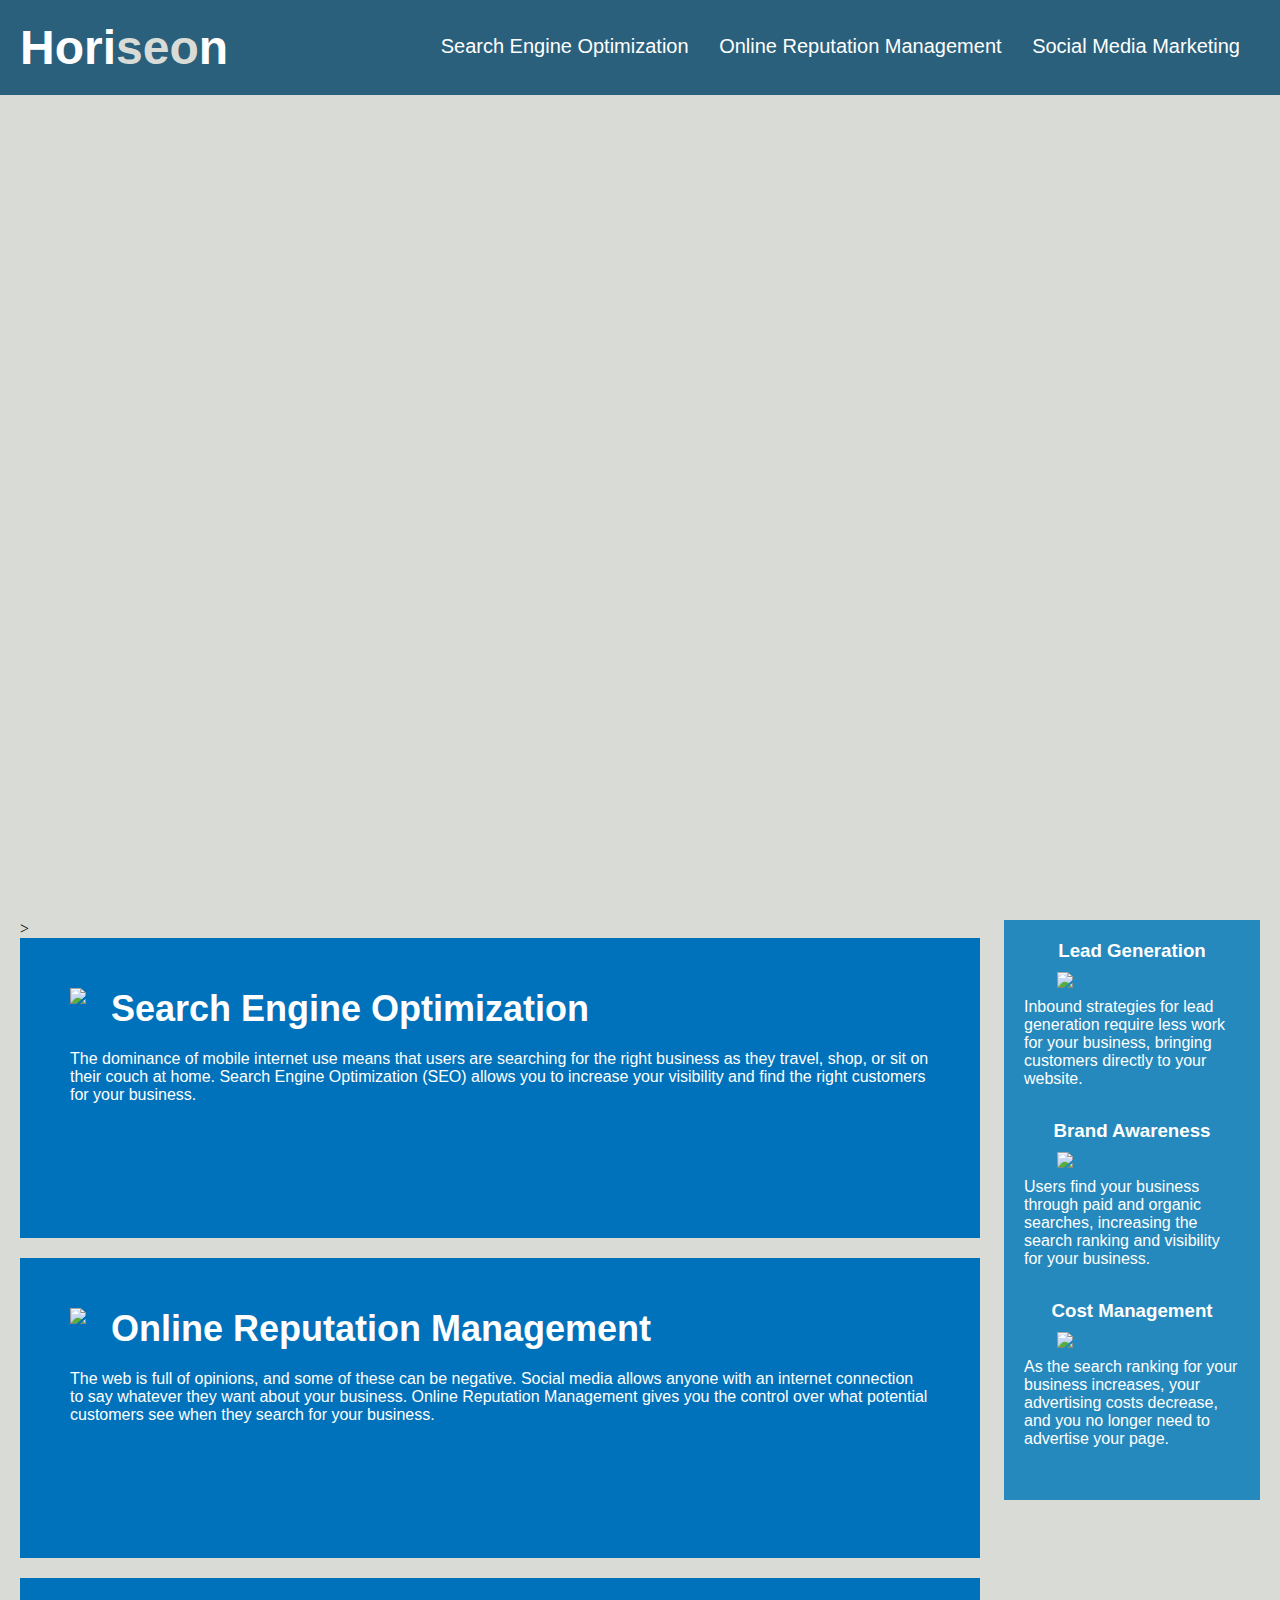
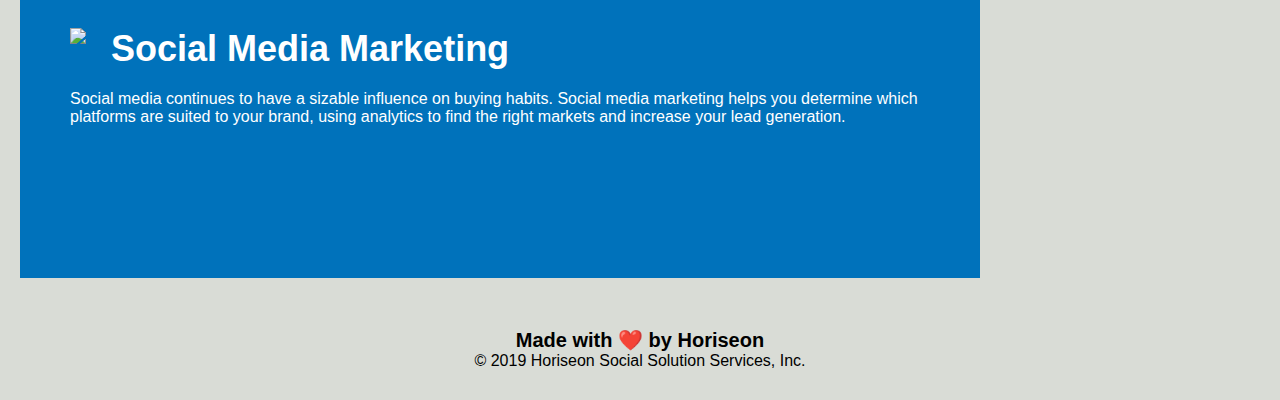
==== index.html @ 7547fcc3 "moved index to root directory, fix the Css link code" ====
<!DOCTYPE html>
<html lang="en-us">

<head>
    <meta charset="UTF-8" />
    <link rel="stylesheet" href="./Homework/Develop/assets/css/style.css">
    <title>website</title>
</head>

<body>
    <div class="header">
        <h1>Hori<span class="seo">seo</span>n</h1>
        <div>
            <ul>
                <li>
                    <a href="#search-engine-optimization">Search Engine Optimization</a>
                </li>
                <li>
                    <a href="#online-reputation-management">Online Reputation Management</a>
                </li>
                <li>
                    <a href="#social-media-marketing">Social Media Marketing</a>
                </li>
            </ul>
        </div>
    </div>
    <div class="hero"></div>
    <div class="content">
        <!--adding div id='search-engine-optimization' Ensure scroll to correct information whenever click at Search Engine Optimization-->>
        <div id='search-engine-optimization'class="search-engine-optimization">
            <img src="./assets/images/search-engine-optimization.jpg" class="float-left" />
            <h2>Search Engine Optimization</h2>
            <p>
                The dominance of mobile internet use means that users are searching for the right business as they travel, shop, or sit on their couch at home. Search Engine Optimization (SEO) allows you to increase your visibility and find the right customers for your business.
            </p>
        </div>
        <div id="online-reputation-management" class="online-reputation-management">
            <img src="./assets/images/online-reputation-management.jpg" class="float-right" />
            <h2>Online Reputation Management</h2>
            <p>
                The web is full of opinions, and some of these can be negative. Social media allows anyone with an internet connection to say whatever they want about your business. Online Reputation Management gives you the control over what potential customers see when they search for your business.
            </p>
        </div>
        <div id="social-media-marketing" class="social-media-marketing">
            <img src="./assets/images/social-media-marketing.jpg" class="float-left" />
            <h2>Social Media Marketing</h2>
            <p>
                Social media continues to have a sizable influence on buying habits. Social media marketing helps you determine which platforms are suited to your brand, using analytics to find the right markets and increase your lead generation.
            </p>
        </div>
    </div>
    <div class="benefits">
        <div class="benefit-lead">
            <h3>Lead Generation</h3>
            <img src="./assets/images/lead-generation.png" />
            <p>
                Inbound strategies for lead generation require less work for your business, bringing customers directly to your website.
            </p>
        </div>
        <div class="benefit-brand">
            <h3>Brand Awareness</h3>
            <img src="./assets/images/brand-awareness.png" />
            <p>
                Users find your business through paid and organic searches, increasing the search ranking and visibility for your business.
            </p>
        </div>
        <div class="benefit-cost">
            <h3>Cost Management</h3>
            <img src="./assets/images/cost-management.png"></img>
            <p>
                As the search ranking for your business increases, your advertising costs decrease, and you no longer need to advertise your page.
            </p>
        </div>
    </div>
    <div class="footer">
        <h2>Made with ❤️️ by Horiseon</h2>
        <p>
            &copy; 2019 Horiseon Social Solution Services, Inc.
        </p>
    </div>
</body>

</html>
---- Homework/Develop/assets/css/style.css ----
/* Entire setting */
* {
    box-sizing: border-box;
    padding: 0;
    margin: 0;
}


/* body background */
body {
    background-color: #d9dcd6;
}


/* class header setting */
.header {
    padding: 20px;
    font-family: 'Trebuchet MS', 'Lucida Sans Unicode', 'Lucida Grande', 'Lucida Sans', Arial, sans-serif;
    background-color: #2a607c;
    color: #ffffff;
}


/* h1 tag font setting */
.header h1 {
    display: inline-block;
    font-size: 48px;
}


/* h1 tag "seo" 3 letter color chage */
.header h1 .seo {
    color: #d9dcd6;
}


/* header div style & positioning  */
.header div {
    padding-top: 15px;
    margin-right: 20px;
    float: right;
    font-family: 'Gill Sans', 'Gill Sans MT', Calibri, 'Trebuchet MS', sans-serif;
    font-size: 20px;
}


/* header ul setting  */
.header div ul {
    list-style-type: none;
}

.header div ul li {
    display: inline-block;
    margin-left: 25px;
}


/* link of each elements setting */
a {
    color: #ffffff;
    text-decoration: none;
}


/* paragraph font */
p {
    font-size: 16px;
}


/* image of meeting setting  */
.hero {
    height: 800px;
    width: 100%;
    margin-bottom: 25px;
    background-image: url("../images/digital-marketing-meeting.jpg");
    background-size: cover;
    background-position: center;
}

/* ```````````````````````````````````````````````````````````````````` */
/* positioning of content at each elements, DRY issue, adjustment request */
/* .float-left {
    float: left;
    margin-right: 25px;
}

.float-right {
    float: right;
    margin-left: 25px;

   above elements repeating, D,R,Y don't repeat yourself, changed to following code. 
} */ 

.float-left,
.float-right {
    float: left;
    margin-right: 25px;
}
/* ````````````````````````````````````````````````````````````````````````` */


/* elements content width & positioning  */
.content {
    width: 75%;
    display: inline-block;
    margin-left: 20px;
}

/* class benefits right side box setting  */
.benefits {
    margin-right: 20px;
    padding: 20px;
    clear: both;
    float: right;
    width: 20%;
    height: 100%;
    font-family: 'Gill Sans', 'Gill Sans MT', Calibri, 'Trebuchet MS', sans-serif;
    background-color: #2589bd;
}


/* ``````````````````````````````````````````````````````````````````````````` */
/* content of right side box setting, DRY issue, adjustment request*/
/* .benefit-lead {
    margin-bottom: 32px;
    color: #ffffff;
}

.benefit-brand {
    margin-bottom: 32px;
    color: #ffffff;
}

.benefit-cost {
    margin-bottom: 32px;
    color: #ffffff;
}
above elements repeating, D,R,Y don't repeat yourself, changed to following code.  */

.benefit-lead,
.benefit-brand,
.benefit-cost {
    margin-bottom: 32px;
    color: #ffffff;
}
/* ```````````````````````````````````````````````````````````````````````` */


/* ```````````````````````````````````````````````````````````````````````` */
/* Tag of each benefit positioning, DRY issue, adjustment request */
/* .benefit-lead h3 {
    margin-bottom: 10px;
    text-align: center;
}

.benefit-brand h3 {
    margin-bottom: 10px;
    text-align: center;
}

.benefit-cost h3 {
    margin-bottom: 10px;
    text-align: center;
}

above elements repeating, D,R,Y don't repeat yourself, changed to following code.   */

.benefit-lead h3,
.benefit-cost h3,
.benefit-brand h3 {
    margin-bottom: 10px;
    text-align: center;
}

/* ``````````````````````````````````````````````````````````````````````` */


/* ``````````````````````````````````````````````````````````````````````` */
/* image of each benefit at right side box settings, DRY issue, adjustment request */
/* .benefit-lead img {
    display: block;
    margin: 10px auto;
    max-width: 150px;
}

.benefit-brand img {
    display: block;
    margin: 10px auto;
    max-width: 150px;
}

.benefit-cost img {
    display: block;
    margin: 10px auto;
    max-width: 150px;
}

above elements repeating, D,R,Y don't repeat yourself, changed to following code.   */ 

.benefit-lead img,
.benefit-brand img,
.benefit-cost img {
    display: block;
    margin: 10px auto;
    max-width: 150px;
}

/* ``````````````````````````````````````````````````````````````````````` */


/* ``````````````````````````````````````````````````````````````````````` */
/* left side box elements content box setting, DRY issue, adjustment request */
/* .search-engine-optimization {
    margin-bottom: 20px;
    padding: 50px;
    height: 300px;
    font-family: 'Gill Sans', 'Gill Sans MT', Calibri, 'Trebuchet MS', sans-serif;
    background-color: #0072bb;
    color: #ffffff;
}

.online-reputation-management {
    margin-bottom: 20px;
    padding: 50px;
    height: 300px;
    font-family: 'Gill Sans', 'Gill Sans MT', Calibri, 'Trebuchet MS', sans-serif;
    background-color: #0072bb;
    color: #ffffff;
}

.social-media-marketing {
    margin-bottom: 20px;
    padding: 50px;
    height: 300px;
    font-family: 'Gill Sans', 'Gill Sans MT', Calibri, 'Trebuchet MS', sans-serif;
    background-color: #0072bb;
    color: #ffffff;
}

above elements repeating, D,R,Y don't repeat yourself, changed to following code.   */  

.search-engine-optimization,
.online-reputation-management,
.social-media-marketing {
    margin-bottom: 20px;
    padding: 50px;
    height: 300px;
    font-family: 'Gill Sans', 'Gill Sans MT', Calibri, 'Trebuchet MS', sans-serif;
    background-color: #0072bb;
    color: #ffffff;
}

/* ``````````````````````````````````````````````````````````````````````` */



/* ``````````````````````````````````````````````````````````````````````` */
/* elements image of left side box setting, DRY issue, adjustment request */
/* .search-engine-optimization img {
    max-height: 200px;
}

.online-reputation-management img {
    max-height: 200px;
}

.social-media-marketing img {
    max-height: 200px;
}

above elements repeating, D,R,Y don't repeat yourself, changed to following code.   */  

.search-engine-optimization img,
.online-reputation-management img,
.social-media-marketing img {
    max-height: 200px;
}
/* ``````````````````````````````````````````````````````````````````````` */


/* ``````````````````````````````````````````````````````````````````````` */
/* h2 tag font setting, DRY issue, adjustment request */
/* .search-engine-optimization h2 {
    margin-bottom: 20px;
    font-size: 36px;
}

.online-reputation-management h2 {
    margin-bottom: 20px;
    font-size: 36px;
}

.social-media-marketing h2 {
    margin-bottom: 20px;
    font-size: 36px;
} */
/* 
above elements repeating, D,R,Y don't repeat yourself, changed to following code.   */ 

.search-engine-optimization h2,
.online-reputation-management h2,
.social-media-marketing h2 {
    margin-bottom: 20px;
    font-size: 36px;
}

/* ``````````````````````````````````````````````````````````````````````` */


/* footer setting */
.footer {
    padding: 30px;
    clear: both;
    font-family: 'Trebuchet MS', 'Lucida Sans Unicode', 'Lucida Grande', 'Lucida Sans', Arial, sans-serif;
    text-align: center;
}

/* footer tag h2 setting */
.footer h2 {
    font-size: 20px;
}
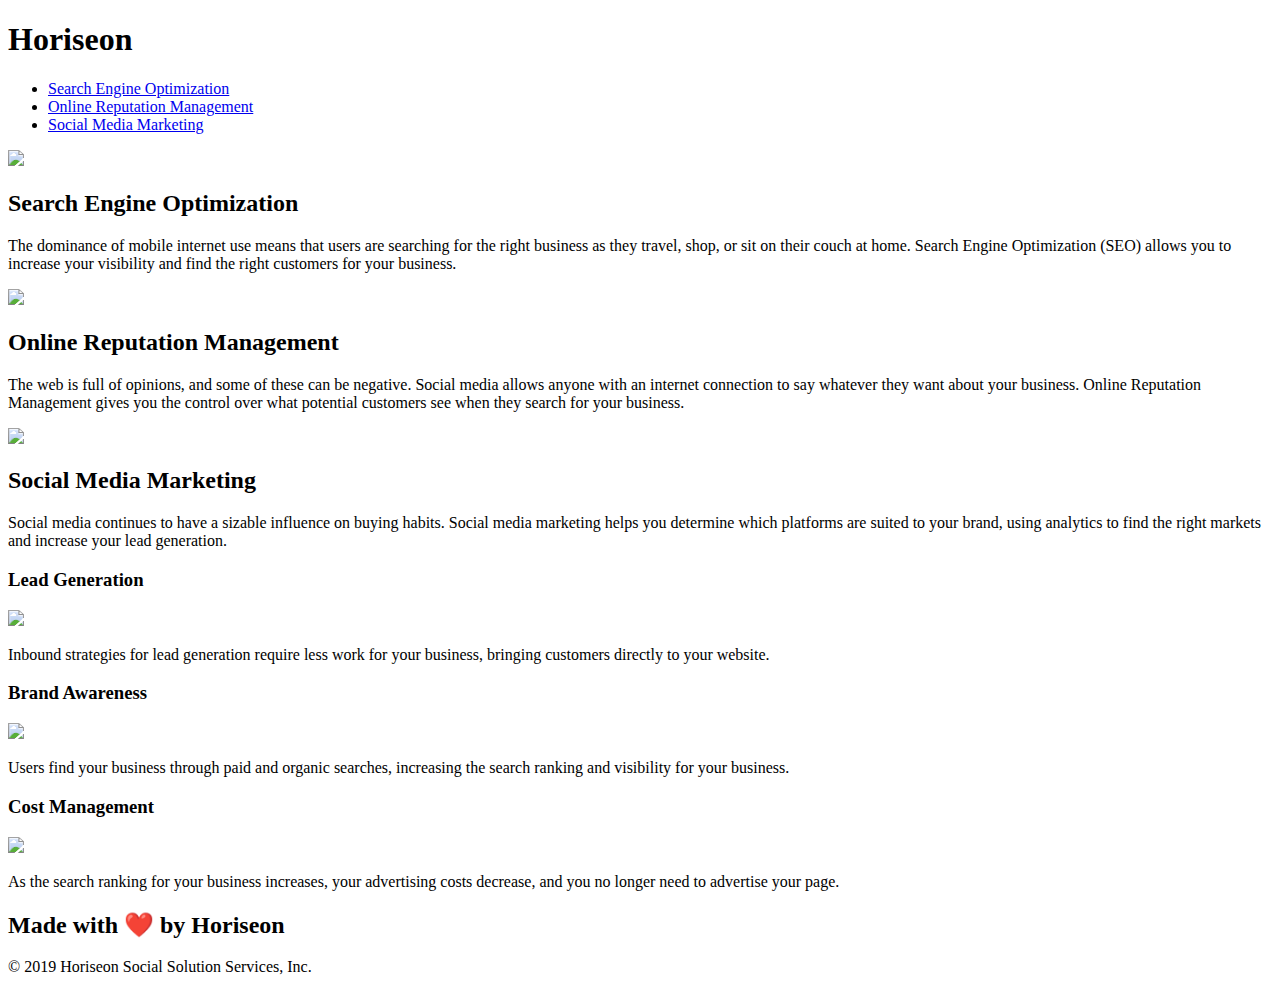
==== commit 4feba185: "img loading issue, fixed path" ====
--- a/index.html
+++ b/index.html
@@ -3,7 +3,7 @@
 
 <head>
     <meta charset="UTF-8" />
-    <link rel="stylesheet" href="./Homework/Develop/assets/css/style.css">
+    <link rel="stylesheet" href="./assets/css/style.css">
     <title>website</title>
 </head>
 
@@ -26,7 +26,7 @@
     </div>
     <div class="hero"></div>
     <div class="content">
-        <!--adding div id='search-engine-optimization' Ensure scroll to correct information whenever click at Search Engine Optimization-->>
+        <!--adding div id='search-engine-optimization' Ensure scroll to correct information whenever click at Search Engine Optimization-->
         <div id='search-engine-optimization'class="search-engine-optimization">
             <img src="./assets/images/search-engine-optimization.jpg" class="float-left" />
             <h2>Search Engine Optimization</h2>
@@ -59,7 +59,7 @@
         </div>
         <div class="benefit-brand">
             <h3>Brand Awareness</h3>
-            <img src="./assets/images/brand-awareness.png" />
+            <img src="./assets/images/brand-awareness.png  " />
             <p>
                 Users find your business through paid and organic searches, increasing the search ranking and visibility for your business.
             </p>
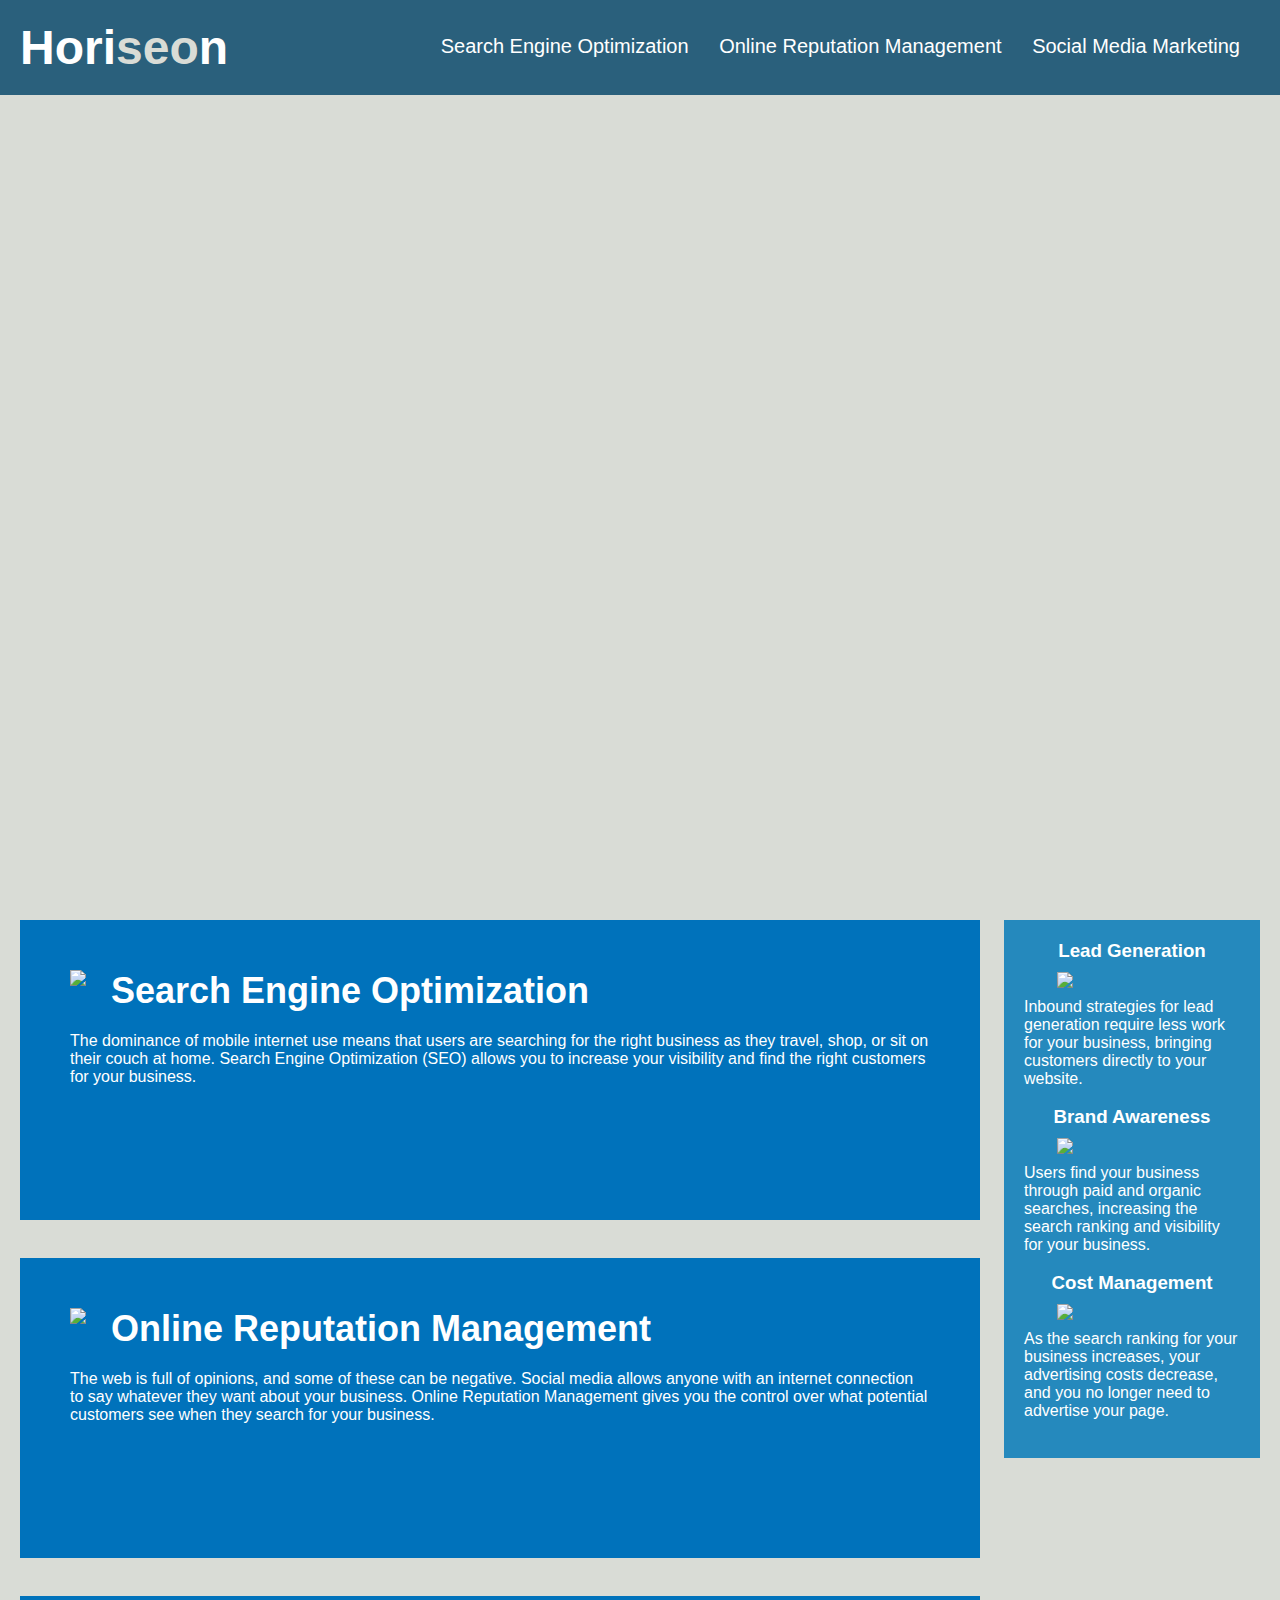
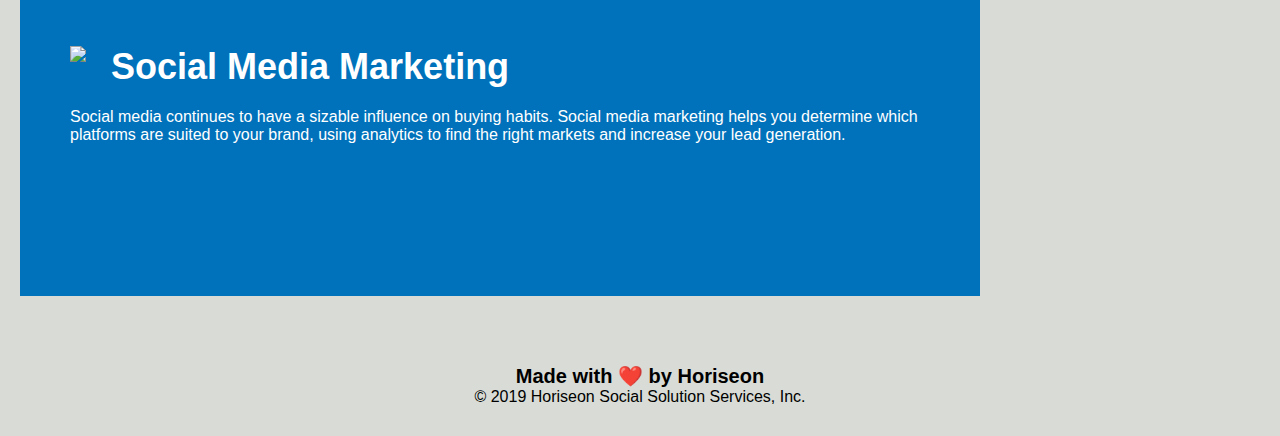
==== commit 58fe17a1: "changed tag of div, fixed css link" ====
--- a/index.html
+++ b/index.html
@@ -8,8 +8,12 @@
 </head>
 
 <body>
-    <div class="header">
+<!-- body is all the information will be provide in this web page -->
+    <!-- <div class="header"> -->
+    <header>
+    <!-- this is the header of the page, made chage to header -->
         <h1>Hori<span class="seo">seo</span>n</h1>
+        <!-- first tag of header, top-left   -->
         <div>
             <ul>
                 <li>
@@ -23,17 +27,23 @@
                 </li>
             </ul>
         </div>
-    </div>
-    <div class="hero"></div>
-    <div class="content">
+    </header>
+
+    <section id="hero"></section>
+    <!-- changed div to section id, css fixed, this is main pic at top of the page-->
+
+    <section id="content">
+    <!-- changed div to section id content, css fixed -->
+        <div id='search-engine-optimization'class="search-engine-optimization">
         <!--adding div id='search-engine-optimization' Ensure scroll to correct information whenever click at Search Engine Optimization-->
-        <div id='search-engine-optimization'class="search-engine-optimization">
             <img src="./assets/images/search-engine-optimization.jpg" class="float-left" />
             <h2>Search Engine Optimization</h2>
             <p>
                 The dominance of mobile internet use means that users are searching for the right business as they travel, shop, or sit on their couch at home. Search Engine Optimization (SEO) allows you to increase your visibility and find the right customers for your business.
             </p>
         </div>
+        <br><!-- line breaker added -->
+
         <div id="online-reputation-management" class="online-reputation-management">
             <img src="./assets/images/online-reputation-management.jpg" class="float-right" />
             <h2>Online Reputation Management</h2>
@@ -41,6 +51,8 @@
                 The web is full of opinions, and some of these can be negative. Social media allows anyone with an internet connection to say whatever they want about your business. Online Reputation Management gives you the control over what potential customers see when they search for your business.
             </p>
         </div>
+        <br><!-- line breaker added -->
+
         <div id="social-media-marketing" class="social-media-marketing">
             <img src="./assets/images/social-media-marketing.jpg" class="float-left" />
             <h2>Social Media Marketing</h2>
@@ -48,8 +60,11 @@
                 Social media continues to have a sizable influence on buying habits. Social media marketing helps you determine which platforms are suited to your brand, using analytics to find the right markets and increase your lead generation.
             </p>
         </div>
-    </div>
-    <div class="benefits">
+        <br><!-- line breaker added -->
+    </section>
+
+    <section id="benefits">
+        <!-- div class change to section id benefits, css fixed -->
         <div class="benefit-lead">
             <h3>Lead Generation</h3>
             <img src="./assets/images/lead-generation.png" />
@@ -57,6 +72,8 @@
                 Inbound strategies for lead generation require less work for your business, bringing customers directly to your website.
             </p>
         </div>
+        <br><!-- line breaker added -->
+
         <div class="benefit-brand">
             <h3>Brand Awareness</h3>
             <img src="./assets/images/brand-awareness.png  " />
@@ -64,6 +81,8 @@
                 Users find your business through paid and organic searches, increasing the search ranking and visibility for your business.
             </p>
         </div>
+        <br><!-- line breaker added -->
+
         <div class="benefit-cost">
             <h3>Cost Management</h3>
             <img src="./assets/images/cost-management.png"></img>
@@ -71,13 +90,15 @@
                 As the search ranking for your business increases, your advertising costs decrease, and you no longer need to advertise your page.
             </p>
         </div>
-    </div>
-    <div class="footer">
+        <br><!-- line breaker added -->
+    </section>
+    
+    <footer>
+    <!-- div class chang to footer, css fixed-->
         <h2>Made with ❤️️ by Horiseon</h2>
         <p>
             &copy; 2019 Horiseon Social Solution Services, Inc.
         </p>
-    </div>
+    </footer> 
 </body>
-
 </html>
--- a/assets/css/style.css
+++ b/assets/css/style.css
@@ -0,0 +1,316 @@
+/* Entire setting */
+* {
+    box-sizing: border-box;
+    padding: 0;
+    margin: 0;
+}
+
+
+/* body background */
+body {
+    background-color: #d9dcd6;
+}
+
+
+/* class header setting */
+header {
+    padding: 20px;
+    font-family: 'Trebuchet MS', 'Lucida Sans Unicode', 'Lucida Grande', 'Lucida Sans', Arial, sans-serif;
+    background-color: #2a607c;
+    color: #ffffff;
+}
+
+
+/* h1 tag font setting */
+header h1 {
+    display: inline-block;
+    font-size: 48px;
+}
+
+
+/* h1 tag "seo" 3 letter color chage */
+header h1 .seo {
+    color: #d9dcd6;
+}
+
+
+/* header div style & positioning  */
+header div {
+    padding-top: 15px;
+    margin-right: 20px;
+    float: right;
+    font-family: 'Gill Sans', 'Gill Sans MT', Calibri, 'Trebuchet MS', sans-serif;
+    font-size: 20px;
+}
+
+
+/* header ul setting  */
+header div ul {
+    list-style-type: none;
+}
+
+header div ul li {
+    display: inline-block;
+    margin-left: 25px;
+}
+
+
+/* link of each elements setting */
+a {
+    color: #ffffff;
+    text-decoration: none;
+}
+
+
+/* paragraph font */
+p {
+    font-size: 16px;
+}
+
+
+/* image of meeting setting  */
+#hero {
+    height: 800px;
+    width: 100%;
+    margin-bottom: 25px;
+    background-image: url("../images/digital-marketing-meeting.jpg");
+    background-size: cover;
+    background-position: center;
+}
+
+/* ```````````````````````````````````````````````````````````````````` */
+/* positioning of content at each elements, DRY issue, adjustment request */
+/* .float-left {
+    float: left;
+    margin-right: 25px;
+}
+
+.float-right {
+    float: right;
+    margin-left: 25px;
+
+   above elements repeating, D,R,Y don't repeat yourself, changed to following code. 
+} */ 
+
+.float-left,
+.float-right {
+    float: left;
+    margin-right: 25px;
+}
+/* ````````````````````````````````````````````````````````````````````````` */
+
+
+/* elements content width & positioning  */
+#content {
+    width: 75%;
+    display: inline-block;
+    margin-left: 20px;
+}
+
+/* class benefits right side box setting  */
+#benefits {
+    margin-right: 20px;
+    padding: 20px;
+    clear: both;
+    float: right;
+    width: 20%;
+    height: 100%;
+    font-family: 'Gill Sans', 'Gill Sans MT', Calibri, 'Trebuchet MS', sans-serif;
+    background-color: #2589bd;
+}
+
+
+/* ``````````````````````````````````````````````````````````````````````````` */
+/* content of right side box setting, DRY issue, adjustment request*/
+/* .benefit-lead {
+    margin-bottom: 32px;
+    color: #ffffff;
+}
+
+.benefit-brand {
+    margin-bottom: 32px;
+    color: #ffffff;
+}
+
+.benefit-cost {
+    margin-bottom: 32px;
+    color: #ffffff;
+}
+above elements repeating, D,R,Y don't repeat yourself, changed to following code.  */
+
+#benefits {
+    margin-bottom: 32px;
+    color: #ffffff;
+}
+/* ```````````````````````````````````````````````````````````````````````` */
+
+
+/* ```````````````````````````````````````````````````````````````````````` */
+/* Tag of each benefit positioning, DRY issue, adjustment request */
+/* .benefit-lead h3 {
+    margin-bottom: 10px;
+    text-align: center;
+}
+
+.benefit-brand h3 {
+    margin-bottom: 10px;
+    text-align: center;
+}
+
+.benefit-cost h3 {
+    margin-bottom: 10px;
+    text-align: center;
+}
+
+above elements repeating, D,R,Y don't repeat yourself, changed to following code.   */
+
+#benefits h3 {
+    margin-bottom: 10px;
+    text-align: center;
+}
+
+/* ``````````````````````````````````````````````````````````````````````` */
+
+
+/* ``````````````````````````````````````````````````````````````````````` */
+/* image of each benefit at right side box settings, DRY issue, adjustment request */
+/* .benefit-lead img {
+    display: block;
+    margin: 10px auto;
+    max-width: 150px;
+}
+
+.benefit-brand img {
+    display: block;
+    margin: 10px auto;
+    max-width: 150px;
+}
+
+.benefit-cost img {
+    display: block;
+    margin: 10px auto;
+    max-width: 150px;
+}
+
+above elements repeating, D,R,Y don't repeat yourself, changed to following code.   */ 
+
+#benefits img {
+    display: block;
+    margin: 10px auto;
+    max-width: 150px;
+}
+
+/* ``````````````````````````````````````````````````````````````````````` */
+
+
+/* ``````````````````````````````````````````````````````````````````````` */
+/* left side box elements content box setting, DRY issue, adjustment request */
+/* .search-engine-optimization {
+    margin-bottom: 20px;
+    padding: 50px;
+    height: 300px;
+    font-family: 'Gill Sans', 'Gill Sans MT', Calibri, 'Trebuchet MS', sans-serif;
+    background-color: #0072bb;
+    color: #ffffff;
+}
+
+.online-reputation-management {
+    margin-bottom: 20px;
+    padding: 50px;
+    height: 300px;
+    font-family: 'Gill Sans', 'Gill Sans MT', Calibri, 'Trebuchet MS', sans-serif;
+    background-color: #0072bb;
+    color: #ffffff;
+}
+
+.social-media-marketing {
+    margin-bottom: 20px;
+    padding: 50px;
+    height: 300px;
+    font-family: 'Gill Sans', 'Gill Sans MT', Calibri, 'Trebuchet MS', sans-serif;
+    background-color: #0072bb;
+    color: #ffffff;
+}
+
+above elements repeating, D,R,Y don't repeat yourself, changed to following code.   */  
+
+.search-engine-optimization,
+.online-reputation-management,
+.social-media-marketing {
+    margin-bottom: 20px;
+    padding: 50px;
+    height: 300px;
+    font-family: 'Gill Sans', 'Gill Sans MT', Calibri, 'Trebuchet MS', sans-serif;
+    background-color: #0072bb;
+    color: #ffffff;
+}
+
+/* ``````````````````````````````````````````````````````````````````````` */
+
+
+
+/* ``````````````````````````````````````````````````````````````````````` */
+/* elements image of left side box setting, DRY issue, adjustment request */
+/* .search-engine-optimization img {
+    max-height: 200px;
+}
+
+.online-reputation-management img {
+    max-height: 200px;
+}
+
+.social-media-marketing img {
+    max-height: 200px;
+}
+
+above elements repeating, D,R,Y don't repeat yourself, changed to following code.   */  
+
+.search-engine-optimization img,
+.online-reputation-management img,
+.social-media-marketing img {
+    max-height: 200px;
+}
+/* ``````````````````````````````````````````````````````````````````````` */
+
+
+/* ``````````````````````````````````````````````````````````````````````` */
+/* h2 tag font setting, DRY issue, adjustment request */
+/* .search-engine-optimization h2 {
+    margin-bottom: 20px;
+    font-size: 36px;
+}
+
+.online-reputation-management h2 {
+    margin-bottom: 20px;
+    font-size: 36px;
+}
+
+.social-media-marketing h2 {
+    margin-bottom: 20px;
+    font-size: 36px;
+} */
+/* 
+above elements repeating, D,R,Y don't repeat yourself, changed to following code.   */ 
+
+.search-engine-optimization h2,
+.online-reputation-management h2,
+.social-media-marketing h2 {
+    margin-bottom: 20px;
+    font-size: 36px;
+}
+
+/* ``````````````````````````````````````````````````````````````````````` */
+
+
+/* footer setting */
+footer {
+    padding: 30px;
+    clear: both;
+    font-family: 'Trebuchet MS', 'Lucida Sans Unicode', 'Lucida Grande', 'Lucida Sans', Arial, sans-serif;
+    text-align: center;
+}
+
+/* footer tag h2 setting */
+footer h2 {
+    font-size: 20px;
+}
